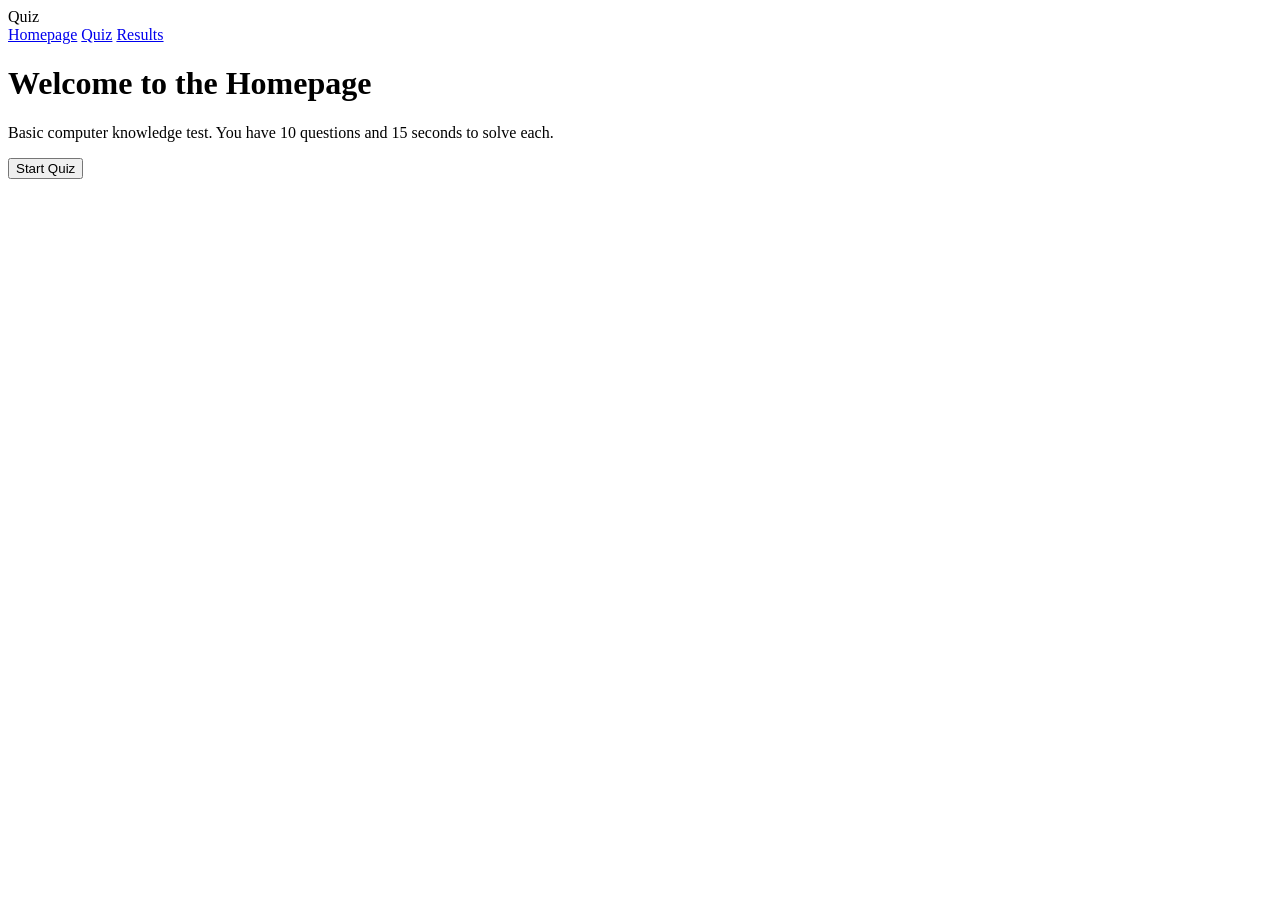
==== index.html @ f35f03f5 "index.html" ====
<!DOCTYPE html>
<html lang="en">
<head>
    <meta charset="UTF-8">
    <meta name="viewport" content="width=device-width, initial-scale=1.0">
    <title>Tech Quiz</title>
    <link rel="stylesheet" href="style.css">
</head>
<body>
    <div class="navbar">
        <div class="nav-title">Quiz</div>
        <div class="nav-links">
            <a href="index.html" class="active">Homepage</a>
            <a href="quiz.html">Quiz</a>
            <a href="results.html">Results</a>
        </div>
    </div>
    <div class="box">
        <h1>Welcome to the Homepage</h1>
        <p>Basic computer knowledge test. You have 10 questions and 15 seconds to solve each.</p>
        <a href="quiz.html"><button class='btn'>Start Quiz</button></a>
    </div>
</body>
</html>
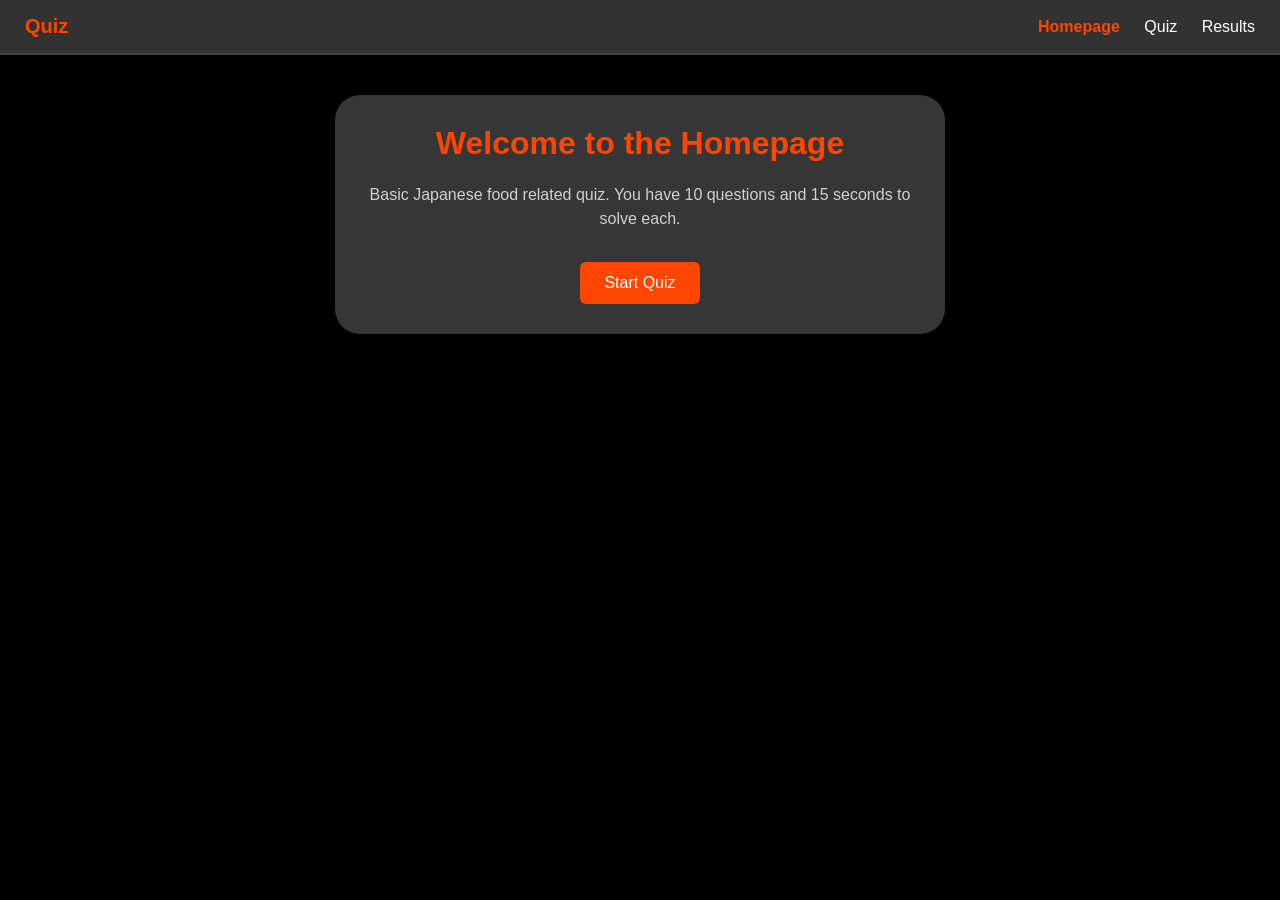
==== commit 0596b4bf: "update questions" ====
--- a/index.html
+++ b/index.html
@@ -17,7 +17,7 @@
     </div>
     <div class="box">
         <h1>Welcome to the Homepage</h1>
-        <p>Basic computer knowledge test. You have 10 questions and 15 seconds to solve each.</p>
+        <p>Basic Japanese food related quiz. You have 10 questions and 15 seconds to solve each.</p>
         <a href="quiz.html"><button class='btn'>Start Quiz</button></a>
     </div>
 </body>
--- a/style.css
+++ b/style.css
@@ -0,0 +1,169 @@
+body{
+    font-family:Arial,sans-serif;
+    background-color:#000000;
+    color:#ffffff;
+    margin:0;
+    padding:0;
+}
+
+.navbar{
+    background-color:#323233;
+    padding:15px 25px;
+    display: flex;
+    justify-content:space-between;
+    align-items:center;
+    border-bottom:2px solid #444;
+}
+
+.nav-title{
+    font-size:20px;
+    font-weight:bold;
+    color:orangered;
+}
+
+.nav-links a{
+    color:#ffffff;
+    text-decoration: none;
+    margin-left:20px;
+    font-size:16px;
+}
+
+.nav-links a:hover{
+    color:orangered;
+    text-decoration: underline;
+}
+
+.nav-links a.active{
+    color:orangered;
+    font-weight:bold;
+}
+
+.box{
+    width:90%;
+    max-width:550px;
+    margin:40px auto;
+    background-color: rgb(54, 54, 54);
+    padding:30px;
+    border-radius:25px;
+    text-align:center;
+    box-shadow:0px 4px 10px rgba(0,0,0,0.5);
+}
+
+h1{
+    margin-top:0;
+    color:orangered;
+}
+
+p{
+    color: #d1d1d1;
+    font-size:16px;
+    line-height:1.5;
+}
+
+.btn{
+    background-color: orangered;
+    color:white;
+    border:none;
+    padding: 12px 24px;
+    font-size:16px;
+    border-radius:6px;
+    cursor:pointer;
+    margin-top: 15px;
+}
+
+.btn:hover{
+    background-color: #e04853;
+}
+
+.top-row{
+    display:flex;
+    justify-content:space-between;
+    margin-bottom:20px;
+    font-weight:bold;
+
+}
+
+#timer-text{
+    color:#fdd835;
+}
+
+#question-box{
+    font-size:18px;
+    font-weight:bold;
+    margin-bottom:20px;
+    min-height:50px;
+}
+
+.choice-container{
+    display: flex;
+    flex-direction:column;
+    gap:10px;
+    margin-bottom:20px;
+}
+
+
+.choice-btn{
+    background-color: #3b3b4a;
+    color:#ffffff;
+    border:1px solid #555;
+    padding:12px;
+    border-radius:6px;
+    font-size:15px;
+    cursor: pointer;
+    text-align: left;
+}
+
+
+.choice-btn.correct-btn{
+    background-color: #2e7d32;
+    border-color:#2e7d32;
+
+}
+
+.choice-btn:hover:not(:disabled){
+    background-color: #4a4a5e;
+}
+
+.choice-btn.wrong-btn{
+    background-color: #c62828;
+    border-color:#c62828;
+}
+
+.big-score{
+    font-size:40px;
+    color:orangered;
+    font-weight:bold;
+    margin:15px 0 25px 0;
+}
+
+.save-section{
+    margin:20px 0;
+
+}
+
+
+.save-section input{
+    padding:10px;
+    font-size:15px;
+    border-radius: 5px;
+    border:1px solid #666;
+    background-color: #1e1e24;
+    color: white;
+}
+
+.leaderboard-box{
+    background-color: #22222b;
+    border-radius: 8px;
+    padding:15px;
+    margin-top: 20px;
+    text-align: left;
+}
+
+.leaderboard-box ol{
+    padding-left:25px;
+    margin-top:10px;
+}
+
+.leaderboard-box li{
+    margin-bottom:5px;
+}
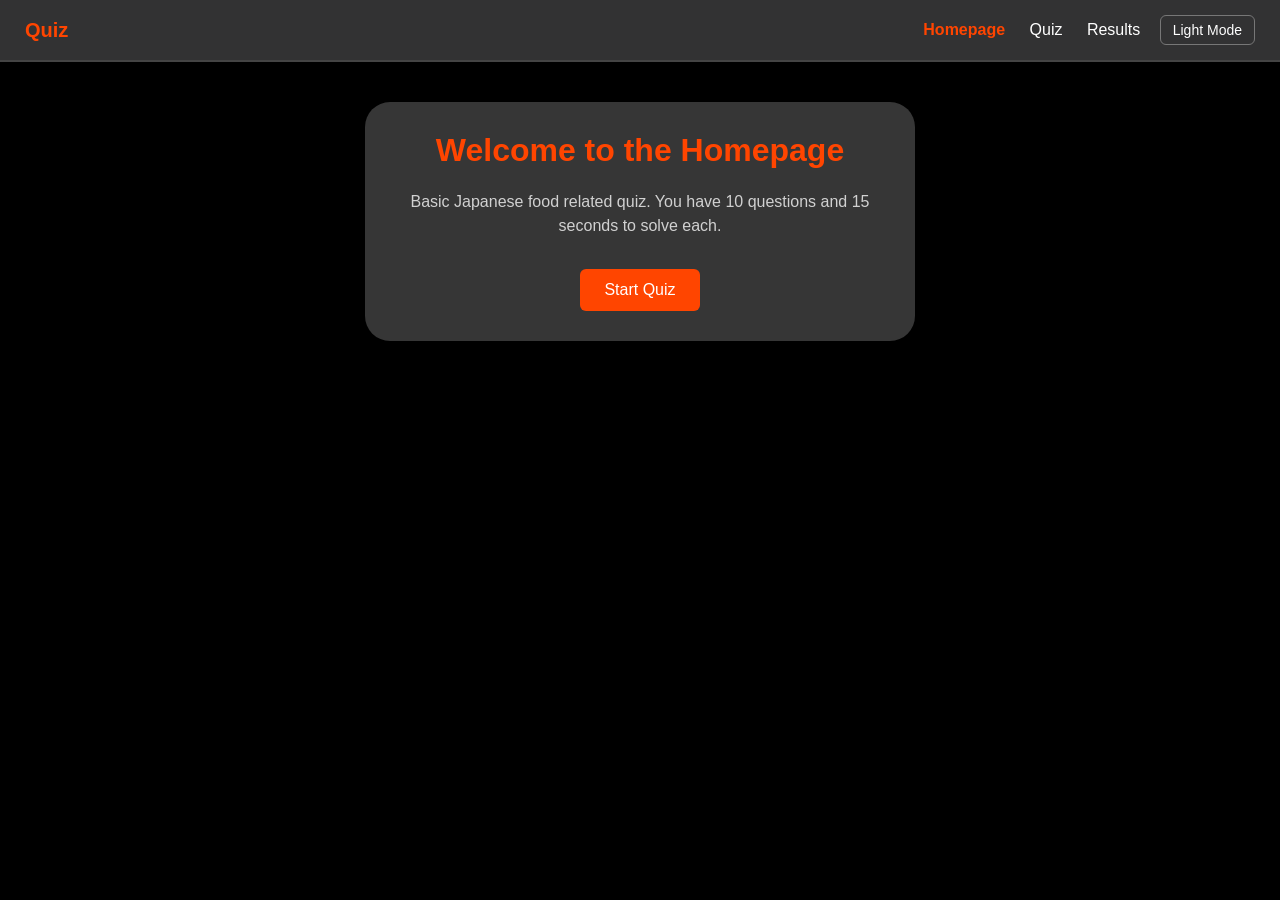
==== commit 7c6153f9: "Dark/Light mode toggle" ====
--- a/index.html
+++ b/index.html
@@ -13,6 +13,7 @@
             <a href="index.html" class="active">Homepage</a>
             <a href="quiz.html">Quiz</a>
             <a href="results.html">Results</a>
+            <button id="theme-toggle" class="theme-btn" onclick="toggletheme()">Light Mode</button>
         </div>
     </div>
     <div class="box">
@@ -20,5 +21,6 @@
         <p>Basic Japanese food related quiz. You have 10 questions and 15 seconds to solve each.</p>
         <a href="quiz.html"><button class='btn'>Start Quiz</button></a>
     </div>
+    <script src="theme.js"></script>
 </body>
 </html>
--- a/style.css
+++ b/style.css
@@ -1,3 +1,8 @@
+*{
+    box-sizing:border-box;
+}
+
+
 body{
     font-family:Arial,sans-serif;
     background-color:#000000;
@@ -166,4 +171,161 @@
 
 .leaderboard-box li{
     margin-bottom:5px;
+}
+
+.theme-btn{
+    background-color: transparent;
+    color:white;
+    border:1px solid #777;
+    padding: 6px 12px;
+    border-radius: 6px;
+    font-size:14px;
+    cursor:pointer;
+    margin-left:15px;
+}
+
+.theme-btn:hover{
+    background-color: #444;
+}
+
+body.light-mode{
+    background-color: #f4f4f7;
+    color:#1e1e24;
+}
+
+body.light-mode .navbar{
+    background-color:#e5e5ea;
+    border-bottom: 2px solid #ccc;
+}
+
+body.light-mode .nav-links a{
+    color: #333;
+}
+
+body.light-mode .theme-btn{
+    color: #333;
+    border-color:#999;
+}
+
+body.light-mode .theme-btn:hover{
+    background-color: #d8d8de;
+}
+
+body.light-mode .box{
+    background-color: white;
+    box-shadow:0px 4px 12px rgba(0,0,0,0.1);
+}
+
+body.light-mode p{
+    color:#555;
+}
+
+body.light-mode .choice-btn{
+    background-color: #efeff4;
+    color: #1e1e24;
+    border-color: #ccc;
+}
+
+body.light-mode .choice-btn:hover:not(:disabled){
+    background-color: #e2e2e8;
+}
+
+body.light-mode .choice-btn.wrong-btn{
+    background-color: #c62828;
+    border-color: #c62828;
+    color:white;
+}
+
+
+body.light-mode .choice-btn.correct-btn{
+    background-color: #2e7d32;
+    border-color: #2e7d32;
+    color:white;
+}
+
+body.light-mode #timer-text{
+    color: #d48800;
+
+}
+
+body.light-mode .save-section input{
+    background-color: white;
+    color: #1e1e24;
+    border-color: #bbb;
+}
+
+body.light-mode .leaderboard-box{
+    background-color: #f0f0f5;
+    color: #1e1e24;
+}
+
+@media (max-width:480px){
+    .navbar{
+        flex-direction:column;
+        gap:12px;
+        padding:12px 15px;
+    }
+
+    .nav-links{
+        display:flex;
+        flex-wrap: wrap;
+        align-items:center;
+        justify-content: center;
+        gap:15px;
+    }
+
+    .nav-links a{
+        margin-left:0;
+        font-size:15px;
+    }
+
+    .box{
+        width:95%;
+        margin:20px auto;
+        padding: 20px 15px;
+        border-radius:16px;
+    }
+
+    h1{
+        font-size: 24px;
+    }
+
+    #question-box{
+        font-size:16px;
+        min-height:auto;
+    }
+
+    .choice-btn{
+        padding:14px;
+        font-size: 14px;
+        width:100%;
+    }
+
+    .big-score{
+        font-size:32px;
+
+    }
+
+    .save-section{
+        display:flex;
+        flex-direction: column;
+        align-items:center;
+        gap:10px;
+    }
+
+    .save-section input{
+        width:100%;
+        max-width:260px;
+    }
+
+    .save-section .btn{
+        margin-top:0;
+        width:100%;
+        max-width:260px;
+    }
+    .theme-btn{
+        margin-left: 0;
+        font-size: 13px;
+        padding: 5px 10px;
+    }
 }
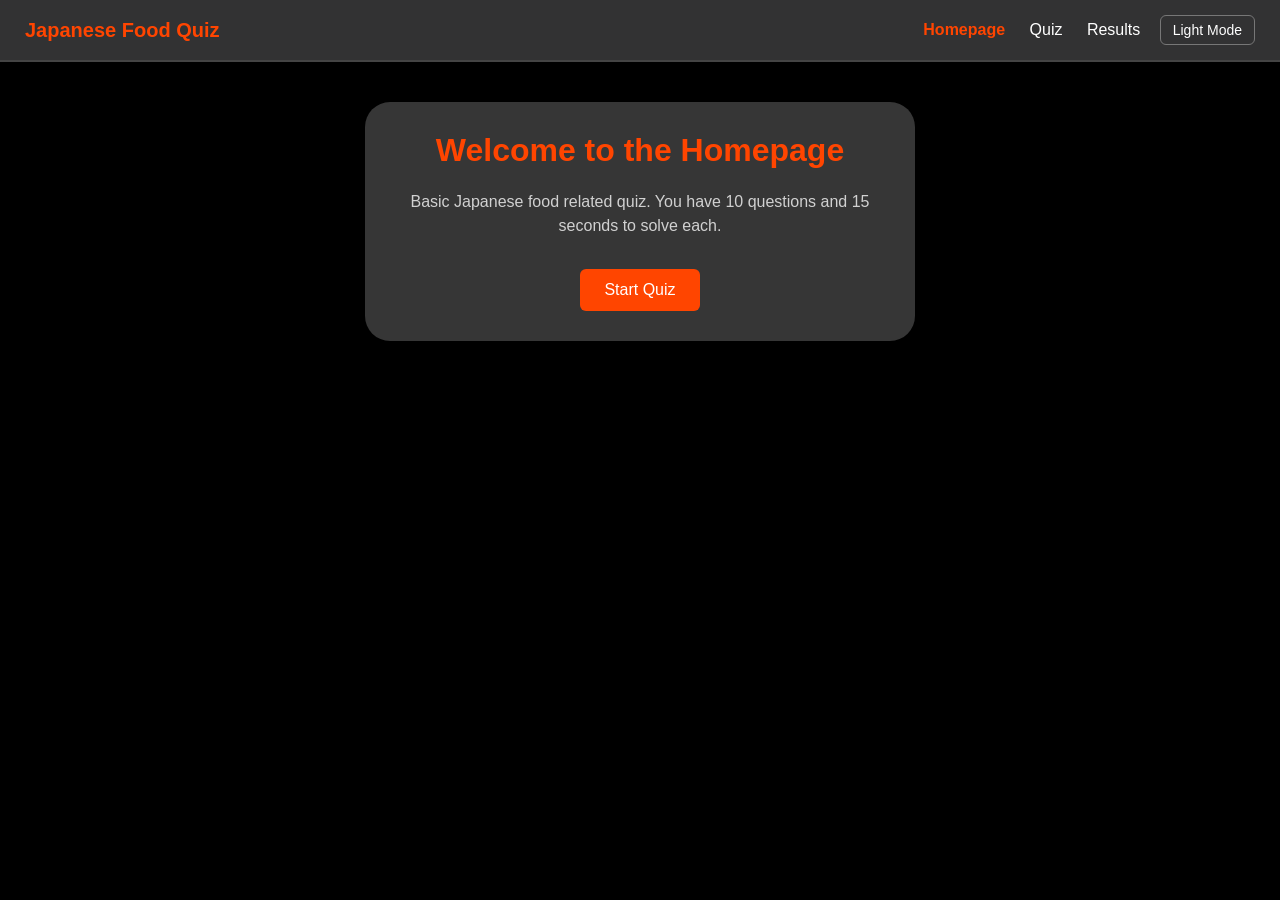
==== commit 51769cbd: "fix title-2" ====
--- a/index.html
+++ b/index.html
@@ -3,12 +3,12 @@
 <head>
     <meta charset="UTF-8">
     <meta name="viewport" content="width=device-width, initial-scale=1.0">
-    <title>Tech Quiz</title>
+    <title>Japanese Food Quiz</title>
     <link rel="stylesheet" href="style.css">
 </head>
 <body>
     <div class="navbar">
-        <div class="nav-title">Quiz</div>
+        <div class="nav-title">Japanese Food Quiz</div>
         <div class="nav-links">
             <a href="index.html" class="active">Homepage</a>
             <a href="quiz.html">Quiz</a>
